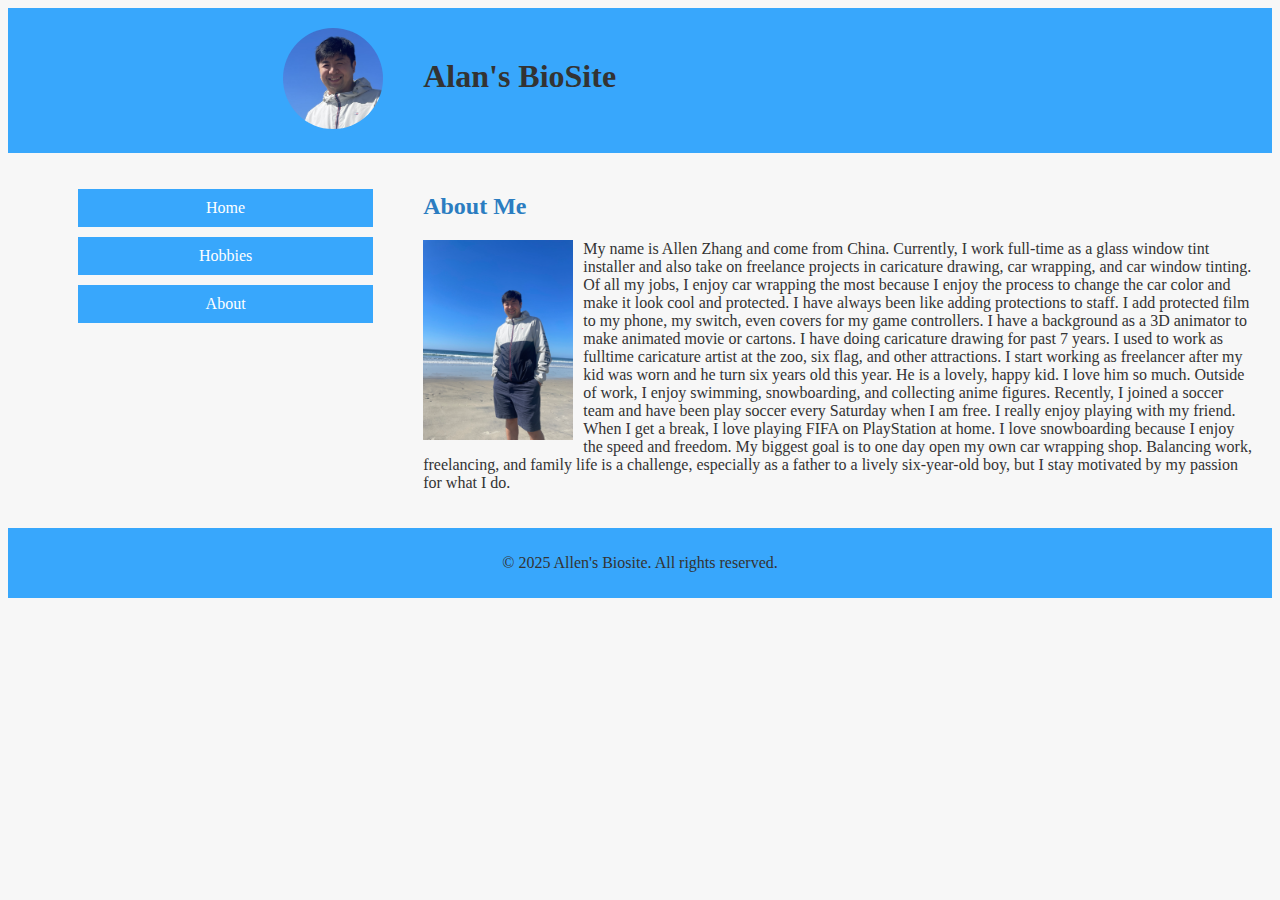
==== about.html @ ae948bf2 "biosite setup" ====
<!DOCTYPE html>
<html lang="en">
  <head>
    <title>Dan Zhu's CSD 340 Landing Page</title>
    <meta charset="UTF-8" />
    <meta name="description" content="BioSite" />
    <meta name="keywords" content="html, css, assignment" />
    <meta name="robots" content="nofollow" />
    <meta name="author" content="Dan Zhu" />
    <link href="./style.css" type="text/css" rel="stylesheet" />
  </head>
  <body>
    <header class="container">
      <div class="left">
        <img src="./images/headshot.png" />
      </div>
      <div class="right">
        <h1>Alan's BioSite</h2>
      </div>
    </header>
    <div class="container">
      <div class="left">
        <ul>
          <li><a href="./index.html">Home</a></li>
          <li><a href="./hobbies.html">Hobbies</a></li>
          <li><a href="./about.html">About</a></li>
        </ul>
      </div>
      <div class="right">
        <h2>About Me</h2>
        <div>
          <img id="myImage" src="./images/portrait.jpeg" />
          <p>My name is Allen Zhang and come from China. Currently, I work full-time as a glass window tint 
          installer and also take on freelance projects in caricature drawing, car wrapping, and car 
          window tinting. Of all my jobs, I enjoy car wrapping the most because I enjoy the process to 
          change the car color and make it look cool and protected. I have always been like adding 
          protections to staff. I add protected film to my phone, my switch, even covers for my game 
          controllers. I have a background as a 3D animator to make animated movie or cartons. I have 
          doing caricature drawing for past 7 years. I used to work as fulltime caricature artist at the zoo, 
          six flag, and other attractions. I start working as freelancer after my kid was worn and he turn 
          six years old this year. He is a lovely, happy kid. I love him so much. 
          Outside of work, I enjoy swimming, snowboarding, and collecting anime figures. Recently, I 
          joined a soccer team and have been play soccer every Saturday when I am free. I really enjoy 
          playing with my friend. When I get a break, I love playing FIFA on PlayStation at home. I love 
          snowboarding because I enjoy the speed and freedom. My biggest goal is to one day open my 
          own car wrapping shop. Balancing work, freelancing, and family life is a challenge, especially as 
          a father to a lively six-year-old boy, but I stay motivated by my passion for what I do. </p>
        </div>
      </div>
    </div>
    <footer>
      <p>&copy; 2025 Allen's Biosite. All rights reserved.</p>
    </footer>
  </body>
</html>
---- style.css ----
body {
  background-color: #f7f7f7;
  color: #333333;
}
.container {
  display: flex;
}
.left {
  flex: 30%;
  text-align: right;
  padding: 20px;
}
.right {
  flex: 70%;
  text-align: left;
  padding: 20px;
}
header {
  background-color: #38a7fc;
}
header img {
  width: 100%;
  max-width: 100px;
  height: auto;
  border-radius: 50%;
}
header h1 {
  margin-top: 30px;
}
ul li {
  background-color: #38a7fc;
  margin: 10px;
  padding: 10px;
  list-style: none;
  text-align: center;
}
ul li a {
  text-decoration: none;
  color: #ffffff;
}

ul li:hover {
  background-color: #ffd166;
  color: #ffffff;
}
h2 {
  color: #2b7dc1;
}
#myImage {
  height: 200px;
  float: left;
  margin: 0 10px 0 0;
}
footer {
  text-align: center;
  background-color: #38a7fc;
  padding: 10px;
}
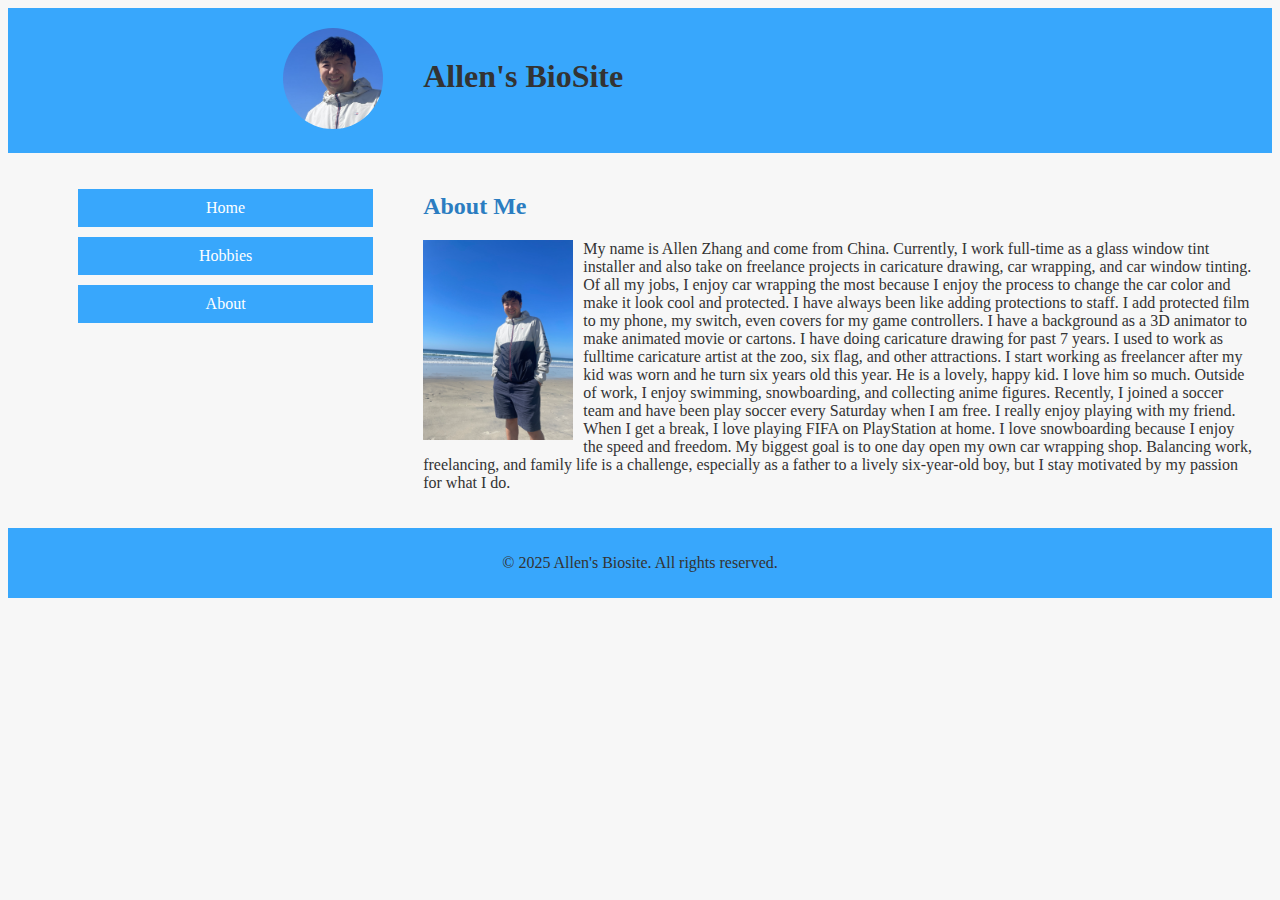
==== commit 1ab45efd: "fix the title" ====
--- a/about.html
+++ b/about.html
@@ -15,7 +15,7 @@
         <img src="./images/headshot.png" />
       </div>
       <div class="right">
-        <h1>Alan's BioSite</h2>
+        <h1>Allen's BioSite</h2>
       </div>
     </header>
     <div class="container">
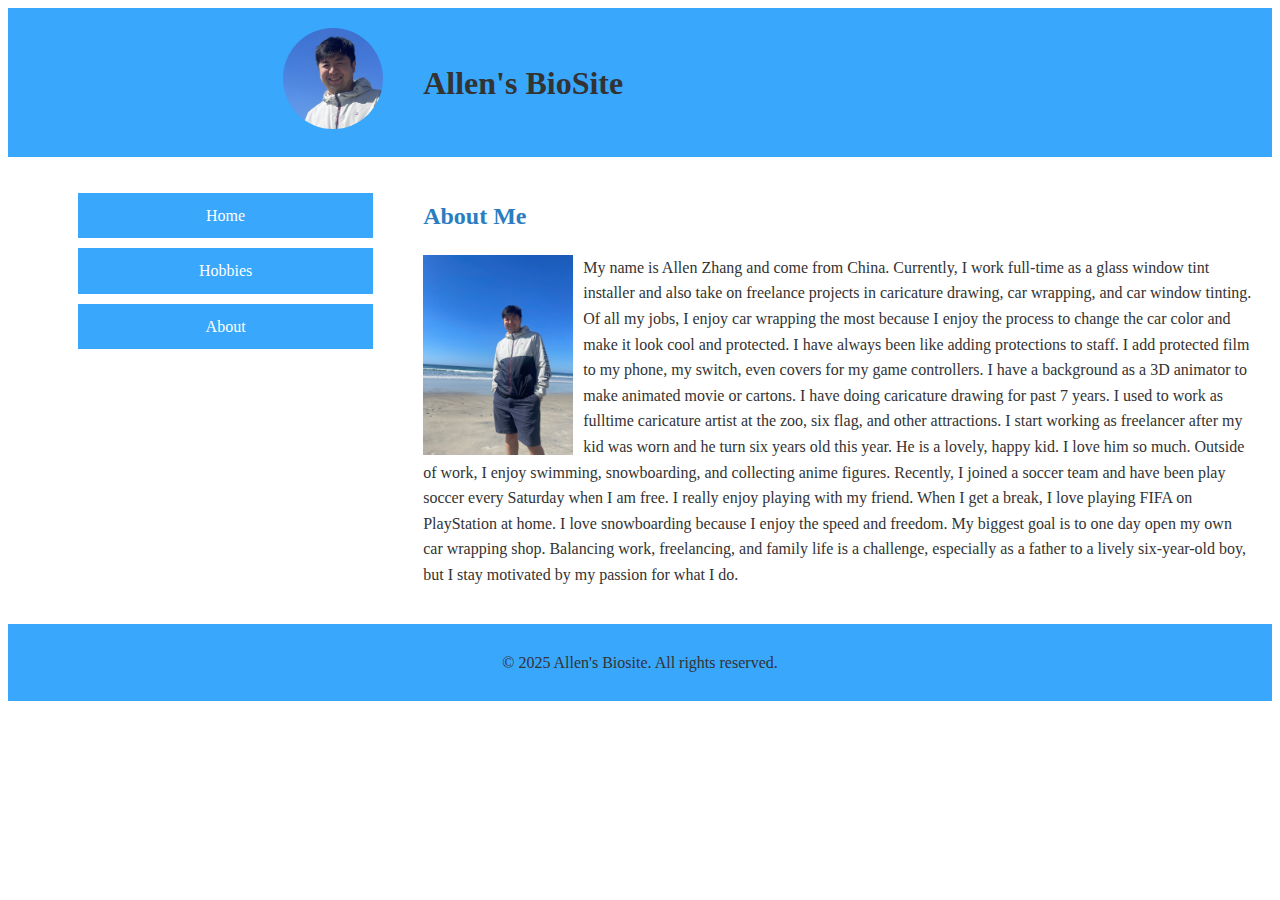
==== commit c840ab46: "fix style" ====
--- a/about.html
+++ b/about.html
@@ -12,10 +12,12 @@
   <body>
     <header class="container">
       <div class="left">
-        <img src="./images/headshot.png" />
+        <a href="./index.html"
+          ><img src="./images/headshot.png" alt="logo"
+        /></a>
       </div>
       <div class="right">
-        <h1>Allen's BioSite</h2>
+        <a href="./index.html"><h1>Allen's BioSite</h1></a>
       </div>
     </header>
     <div class="container">
@@ -29,22 +31,30 @@
       <div class="right">
         <h2>About Me</h2>
         <div>
-          <img id="myImage" src="./images/portrait.jpeg" />
-          <p>My name is Allen Zhang and come from China. Currently, I work full-time as a glass window tint 
-          installer and also take on freelance projects in caricature drawing, car wrapping, and car 
-          window tinting. Of all my jobs, I enjoy car wrapping the most because I enjoy the process to 
-          change the car color and make it look cool and protected. I have always been like adding 
-          protections to staff. I add protected film to my phone, my switch, even covers for my game 
-          controllers. I have a background as a 3D animator to make animated movie or cartons. I have 
-          doing caricature drawing for past 7 years. I used to work as fulltime caricature artist at the zoo, 
-          six flag, and other attractions. I start working as freelancer after my kid was worn and he turn 
-          six years old this year. He is a lovely, happy kid. I love him so much. 
-          Outside of work, I enjoy swimming, snowboarding, and collecting anime figures. Recently, I 
-          joined a soccer team and have been play soccer every Saturday when I am free. I really enjoy 
-          playing with my friend. When I get a break, I love playing FIFA on PlayStation at home. I love 
-          snowboarding because I enjoy the speed and freedom. My biggest goal is to one day open my 
-          own car wrapping shop. Balancing work, freelancing, and family life is a challenge, especially as 
-          a father to a lively six-year-old boy, but I stay motivated by my passion for what I do. </p>
+          <img id="myImage" src="./images/portrait.jpeg" alt="my portrait" />
+          <p>
+            My name is Allen Zhang and come from China. Currently, I work
+            full-time as a glass window tint installer and also take on
+            freelance projects in caricature drawing, car wrapping, and car
+            window tinting. Of all my jobs, I enjoy car wrapping the most
+            because I enjoy the process to change the car color and make it look
+            cool and protected. I have always been like adding protections to
+            staff. I add protected film to my phone, my switch, even covers for
+            my game controllers. I have a background as a 3D animator to make
+            animated movie or cartons. I have doing caricature drawing for past
+            7 years. I used to work as fulltime caricature artist at the zoo,
+            six flag, and other attractions. I start working as freelancer after
+            my kid was worn and he turn six years old this year. He is a lovely,
+            happy kid. I love him so much. Outside of work, I enjoy swimming,
+            snowboarding, and collecting anime figures. Recently, I joined a
+            soccer team and have been play soccer every Saturday when I am free.
+            I really enjoy playing with my friend. When I get a break, I love
+            playing FIFA on PlayStation at home. I love snowboarding because I
+            enjoy the speed and freedom. My biggest goal is to one day open my
+            own car wrapping shop. Balancing work, freelancing, and family life
+            is a challenge, especially as a father to a lively six-year-old boy,
+            but I stay motivated by my passion for what I do.
+          </p>
         </div>
       </div>
     </div>
@@ -52,4 +62,4 @@
       <p>&copy; 2025 Allen's Biosite. All rights reserved.</p>
     </footer>
   </body>
-</html>+</html>
--- a/style.css
+++ b/style.css
@@ -1,6 +1,14 @@
+:root {
+  --color-primary: #38a7fc;
+  --color-secondary: #ffd166;
+  --color-accent: #2b7dc1;
+  --color-text: #333333;
+  --color-bg: #ffffff;
+}
 body {
-  background-color: #f7f7f7;
-  color: #333333;
+  background-color: var(--color-bg);
+  color: var(--color-text);
+  line-height: 1.6;
 }
 .container {
   display: flex;
@@ -16,7 +24,7 @@
   padding: 20px;
 }
 header {
-  background-color: #38a7fc;
+  background-color: var(--color-primary);
 }
 header img {
   width: 100%;
@@ -24,11 +32,15 @@
   height: auto;
   border-radius: 50%;
 }
+header a {
+  text-decoration: none;
+  color: var(--color-text);
+}
 header h1 {
   margin-top: 30px;
 }
 ul li {
-  background-color: #38a7fc;
+  background-color: var(--color-primary);
   margin: 10px;
   padding: 10px;
   list-style: none;
@@ -36,15 +48,19 @@
 }
 ul li a {
   text-decoration: none;
-  color: #ffffff;
+  color: var(--color-bg);
 }
 
 ul li:hover {
-  background-color: #ffd166;
-  color: #ffffff;
+  background-color: var(--color-secondary);
+  color: var(--color-bg);
 }
 h2 {
-  color: #2b7dc1;
+  color: var(--color-accent);
+}
+figure img {
+  width: auto;
+  height: 200px;
 }
 #myImage {
   height: 200px;
@@ -53,6 +69,6 @@
 }
 footer {
   text-align: center;
-  background-color: #38a7fc;
+  background-color: var(--color-primary);
   padding: 10px;
 }
